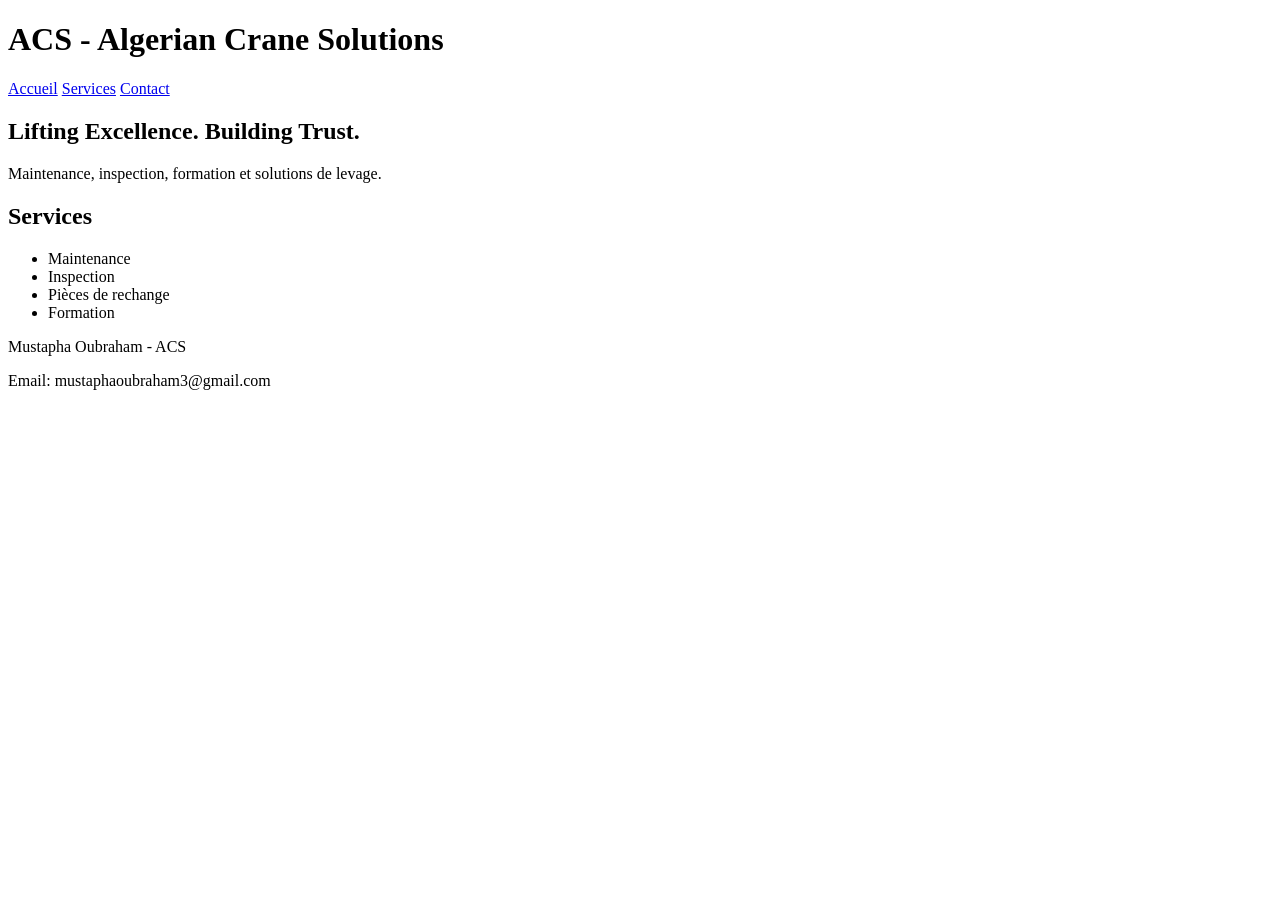
==== index.html @ 205fb6a8 "Add files via upload" ====
<!DOCTYPE html><html><head><meta charset='utf-8'><meta name='viewport' content='width=device-width,initial-scale=1'><title>ACS</title><link rel='stylesheet' href='css/style.css'></head><body><header><h1>ACS - Algerian Crane Solutions</h1><nav><a href='#'>Accueil</a> <a href='#services'>Services</a> <a href='#contact'>Contact</a></nav></header><section class='hero'><h2>Lifting Excellence. Building Trust.</h2><p>Maintenance, inspection, formation et solutions de levage.</p></section><section id='services'><h2>Services</h2><ul><li>Maintenance</li><li>Inspection</li><li>Pièces de rechange</li><li>Formation</li></ul></section><footer id='contact'><p>Mustapha Oubraham - ACS</p><p>Email: mustaphaoubraham3@gmail.com</p></footer><script src='js/script.js'></script></body></html>
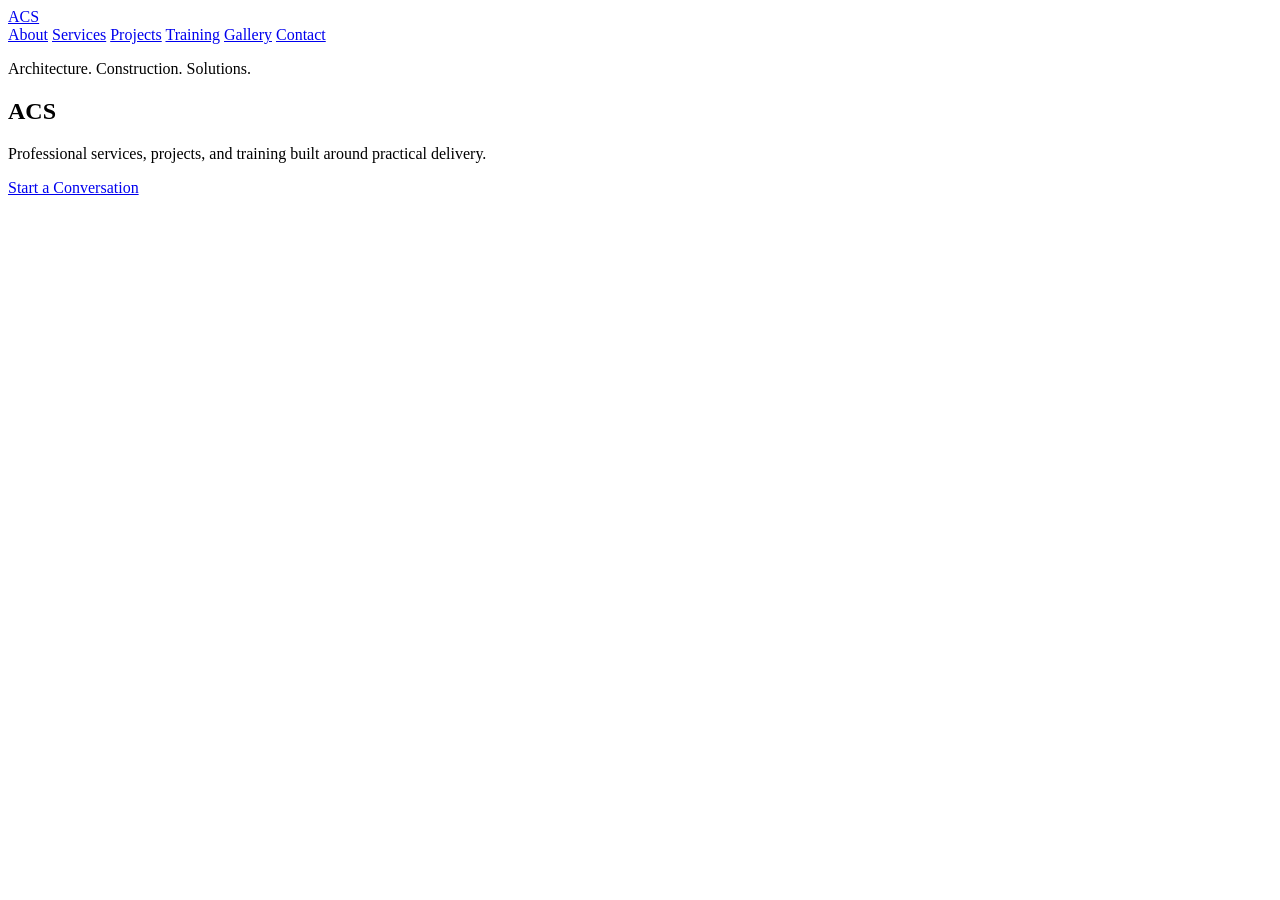
==== commit ab5d2ff9: "index.html" ====
--- a/index.html
+++ b/index.html
@@ -1 +1,38 @@
-<!DOCTYPE html><html><head><meta charset='utf-8'><meta name='viewport' content='width=device-width,initial-scale=1'><title>ACS</title><link rel='stylesheet' href='css/style.css'></head><body><header><h1>ACS - Algerian Crane Solutions</h1><nav><a href='#'>Accueil</a> <a href='#services'>Services</a> <a href='#contact'>Contact</a></nav></header><section class='hero'><h2>Lifting Excellence. Building Trust.</h2><p>Maintenance, inspection, formation et solutions de levage.</p></section><section id='services'><h2>Services</h2><ul><li>Maintenance</li><li>Inspection</li><li>Pièces de rechange</li><li>Formation</li></ul></section><footer id='contact'><p>Mustapha Oubraham - ACS</p><p>Email: mustaphaoubraham3@gmail.com</p></footer><script src='js/script.js'></script></body></html>+<!DOCTYPE html>
+<html lang="en">
+<head>
+  <meta charset="UTF-8">
+  <meta name="viewport" content="width=device-width, initial-scale=1.0">
+  <title>ACS | Home</title>
+  <link rel="icon" href="images/logo/favicon.png">
+  <link rel="stylesheet" href="css/style.css">
+  <link rel="stylesheet" href="css/animation.css">
+  <link rel="stylesheet" href="css/responsive.css">
+</head>
+<body>
+  <header class="site-header">
+    <a class="logo" href="index.html">ACS</a>
+    <nav class="site-nav" aria-label="Main navigation">
+      <a href="about.html">About</a>
+      <a href="services.html">Services</a>
+      <a href="projects.html">Projects</a>
+      <a href="training.html">Training</a>
+      <a href="gallery.html">Gallery</a>
+      <a href="contact.html">Contact</a>
+    </nav>
+  </header>
+  <main>
+    <section class="hero">
+      <div class="hero-content">
+        <p class="eyebrow">Architecture. Construction. Solutions.</p>
+        <h1>ACS</h1>
+        <p>Professional services, projects, and training built around practical delivery.</p>
+        <a class="button" href="contact.html">Start a Conversation</a>
+      </div>
+    </section>
+  </main>
+  <script src="js/main.js"></script>
+  <script src="js/slider.js"></script>
+  <script src="js/counter.js"></script>
+</body>
+</html>
